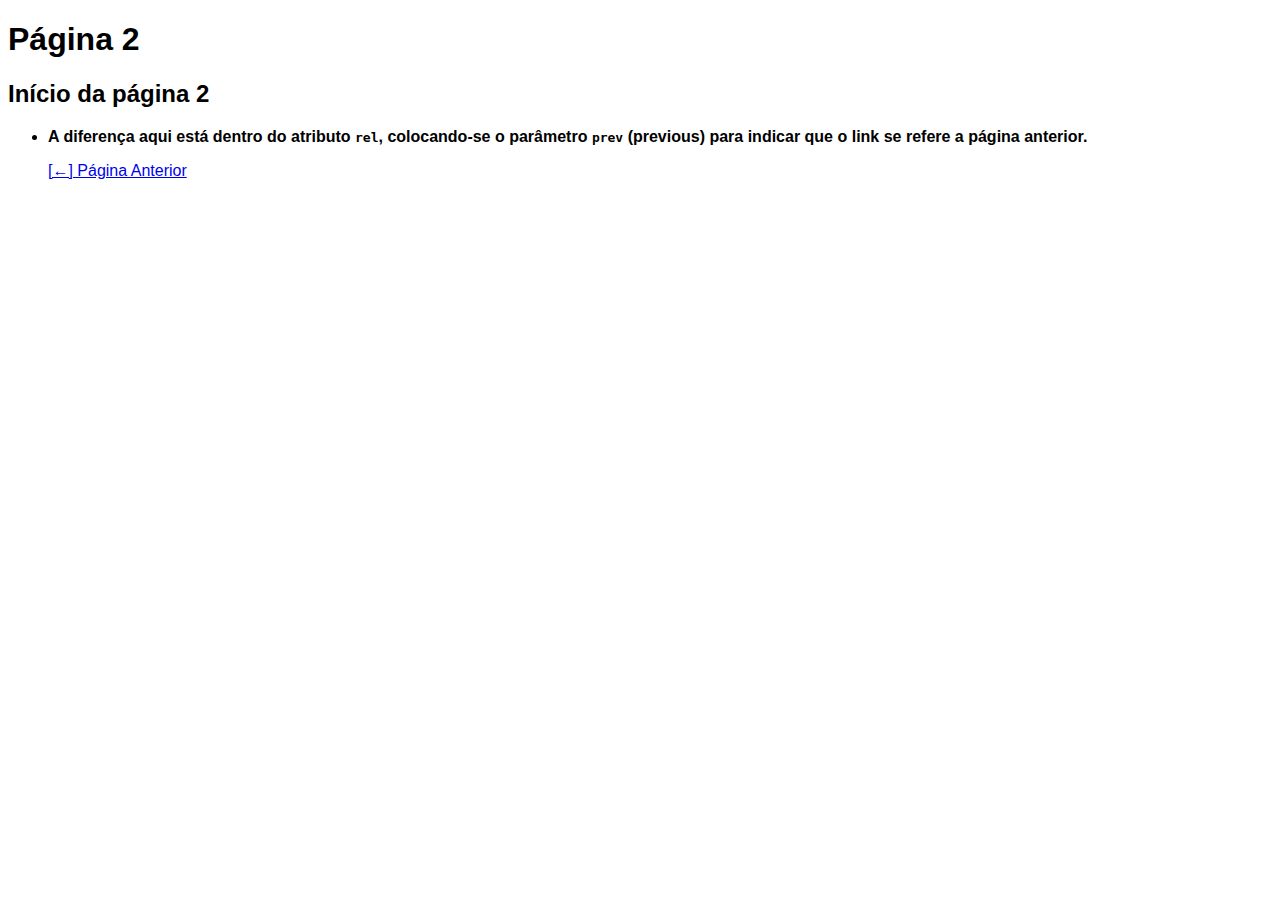
==== pag002.html @ 76dfc7e5 "Adicão de 3 arquivos html, 1 css e 1 pasta" ====
<!DOCTYPE html>
<html lang = "pt-br">
<head>
    <meta charset = "UTF-8">
    <meta name = "viewport" content="width=device-width, initial-scale=1.0">
    <link rel="stylesheet" href="styles.css">
    <title>Página 2</title>
</head>
<body>
    <h1>Página 2</h1>
    <h2>Início da página 2</h2>
    <ul>
        <li><strong>A diferença aqui está dentro do atributo <code>rel</code>, colocando-se o parâmetro <code>prev</code> (previous) para indicar que o link se refere a página anterior.</strong></li>
        <p><a href = "index.html" rel = "prev">[&larr;] Página Anterior</a></p>
    </ul>
</body>
</html>
---- styles.css ----
body {
    font-family: 'Gill Sans', 'Gill Sans MT', Calibri, 'Trebuchet MS', sans-serif;
}
h1 {
    font-weight: 500px;
}
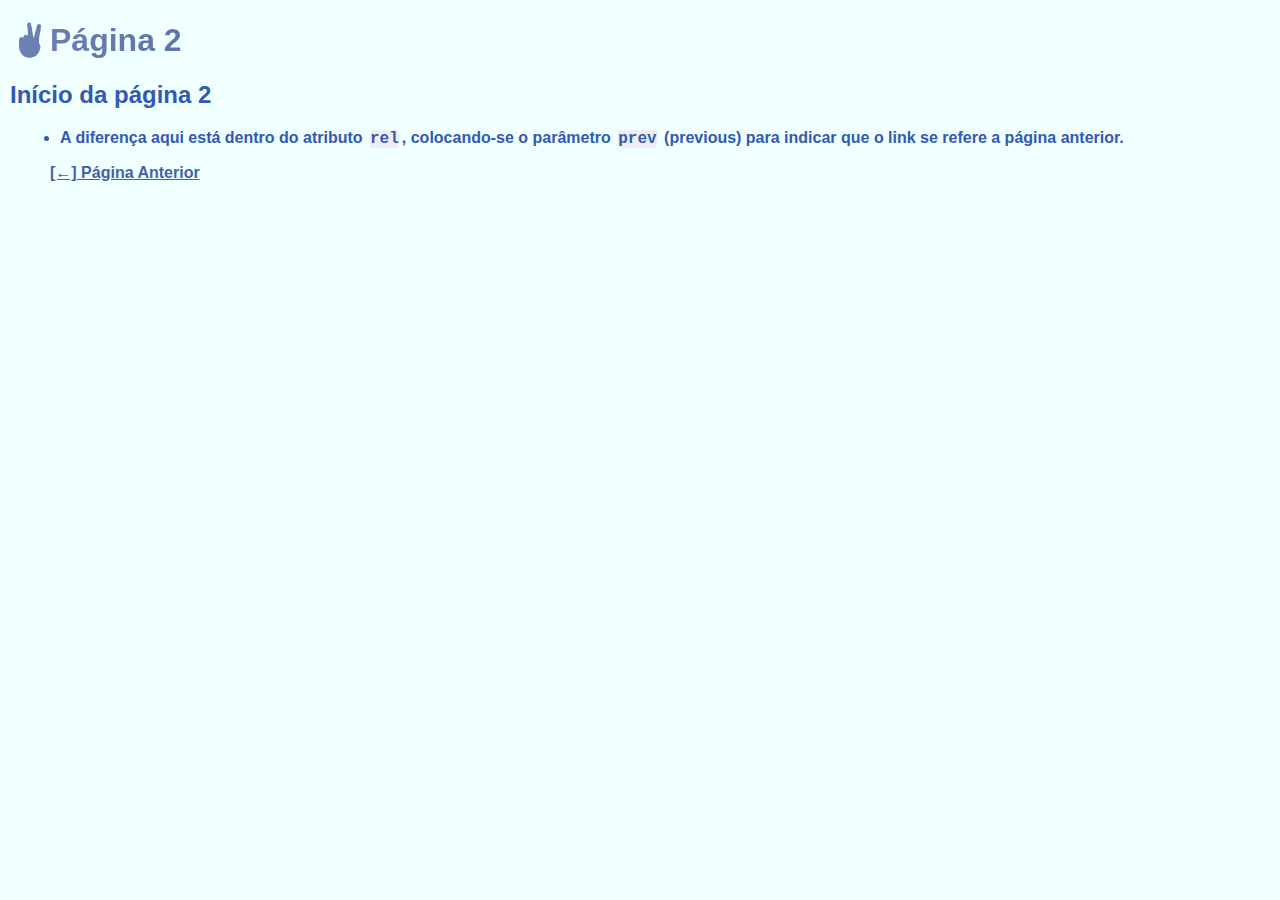
==== commit ffce481b: "Alteração em arquivos '.html' e '.css'" ====
--- a/pag002.html
+++ b/pag002.html
@@ -3,11 +3,11 @@
 <head>
     <meta charset = "UTF-8">
     <meta name = "viewport" content="width=device-width, initial-scale=1.0">
-    <link rel="stylesheet" href="styles.css">
+    <link rel="stylesheet" href="assets/css/styles.css">
     <title>Página 2</title>
 </head>
 <body>
-    <h1>Página 2</h1>
+    <h1 class="degrade">✌🏻Página 2</h1>
     <h2>Início da página 2</h2>
     <ul>
         <li><strong>A diferença aqui está dentro do atributo <code>rel</code>, colocando-se o parâmetro <code>prev</code> (previous) para indicar que o link se refere a página anterior.</strong></li>
--- a/assets/css/styles.css
+++ b/assets/css/styles.css
@@ -0,0 +1,24 @@
+body {
+    font-family: 'Franklin Gothic Medium', 'Arial Narrow', Arial, sans-serif;
+    margin: 10px;
+    color:#335ab3;
+    background-color: azure;
+}
+li {
+    margin: 10px;
+}
+code {
+    font-family: 'Courier New', Courier, monospace;
+    background-color: #eeeeee;
+    border-radius: 3px;
+    margin: 0 3px;
+}
+.degrade {
+    background: linear-gradient(to right, #6e82b1,#4362a9, #335ab3, #335ab3);
+    background-clip: text;
+    color: transparent;
+}
+a {
+    font-weight: bold;
+    color:#4362a9;
+}